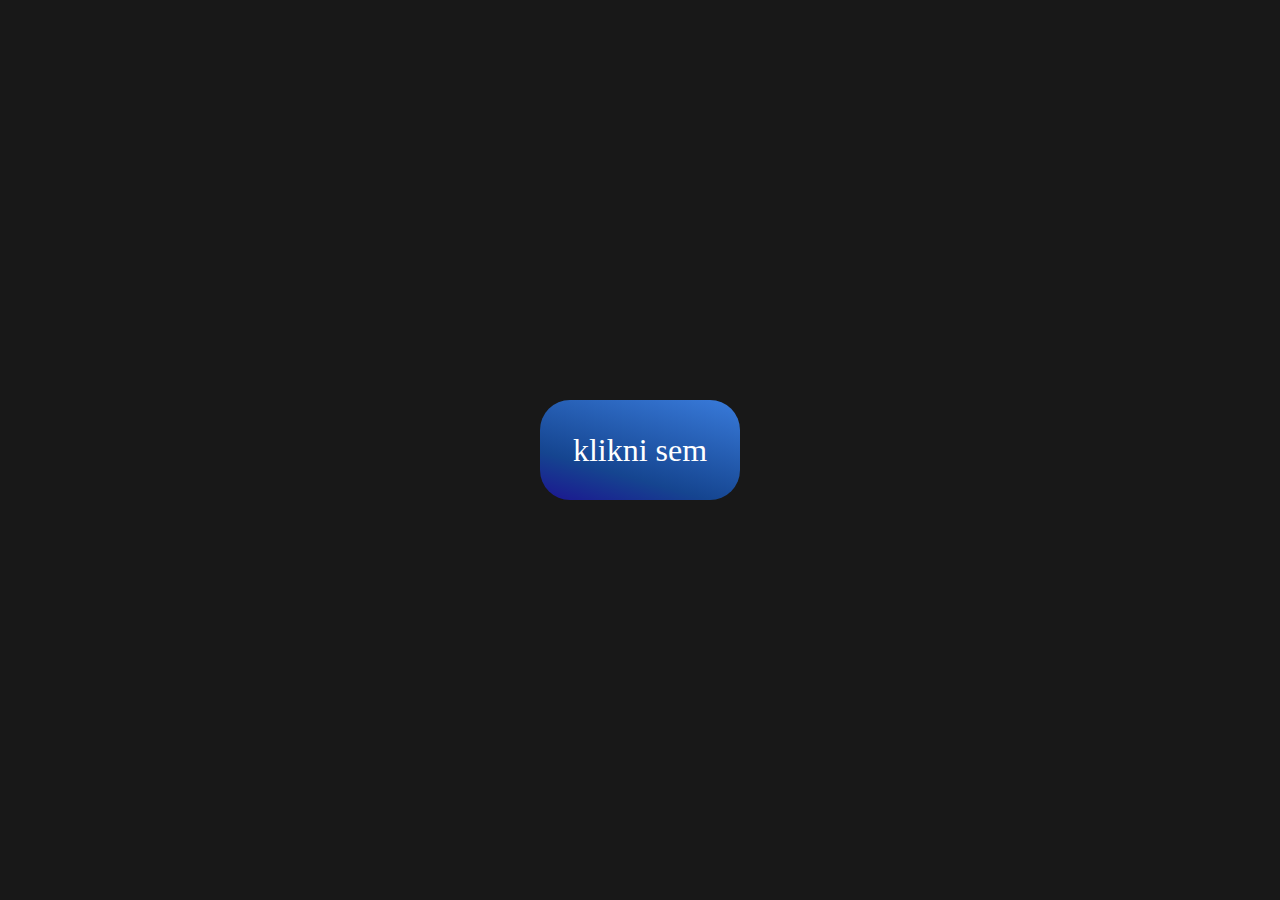
==== index.html @ 05cd4a2d "eve7" ====
<!DOCTYPE html>
<html lang="en">
<head>
    <!-- Global site tag (gtag.js) - Google Analytics -->
<script async src="https://www.googletagmanager.com/gtag/js?id=UA-189859303-1"></script>
<script>
  window.dataLayer = window.dataLayer || [];
  function gtag(){dataLayer.push(arguments);}
  gtag('js', new Date());

  gtag('config', 'UA-189859303-1');
</script>
    <meta charset="UTF-8">
    <meta http-equiv="X-UA-Compatible" content="IE=edge">
    <meta name="viewport" content="width=device-width, initial-scale=1.0">
    <link rel="stylesheet" href="./style.css">
    <title>start</title>
</head>
<body>
    <div class="button">
    <a href="./end.html" class="click" onclick="gtag('event', 'click', {
  'event_category' : 'buttonCl',
  'event_label' : 'CL'
});"><div>klikni sem</div></a>
    </div>
</body>
</html>
---- style.css ----
body{
    background: rgb(24, 24, 24);
    margin: 0;
    padding: 0;
    height: 100vh;
    display: flex;
    align-items: center;
    justify-content: center;
}
.button{
    width: 200px;
    height: 100px;
    background: rgb(28,21,144);
    background: linear-gradient(16deg, rgba(28,21,144,1) 0%, rgba(21,69,144,1) 31%, rgba(57,123,219,1) 100%);
    border-radius: 30px;
}
.button:hover{
    background: rgb(81, 139, 226);
    background: linear-gradient(16deg, rgb(81, 139, 226) 0%, rgb(68, 130, 223) 31%, rgba(57,123,219,1) 100%);
}
a{
    display: flex;
    align-items: center;
    justify-content: center;
    width: 200px;
    height: 100px;
    text-decoration: none;
    color: white;
    font-size: 2rem;
}
.text{
    color: white;
    font-size: 3rem;
}
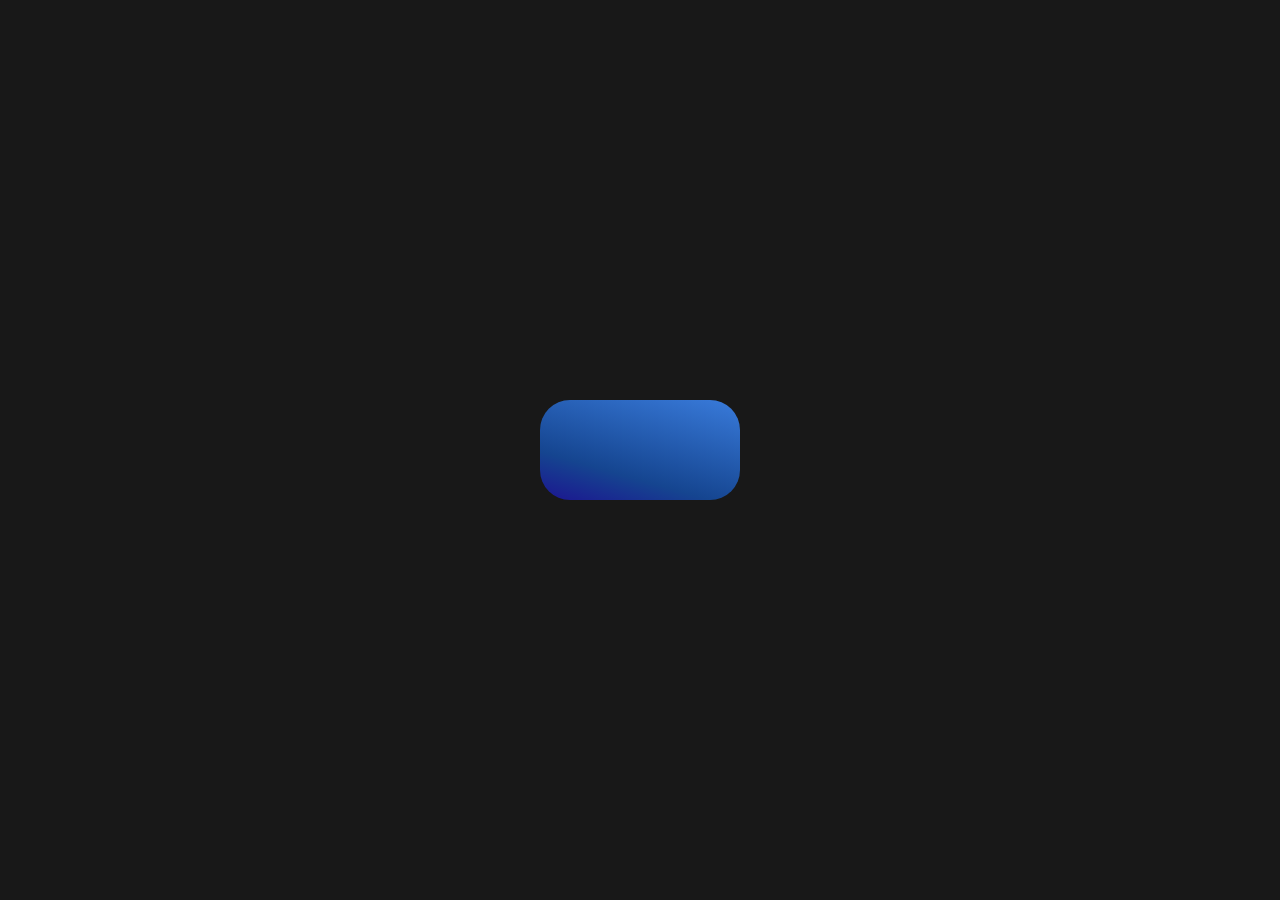
==== commit c5f7fff3: "eve9" ====
--- a/index.html
+++ b/index.html
@@ -10,6 +10,20 @@
 
   gtag('config', 'UA-189859303-1');
 </script>
+    <script>
+/**
+* Funkce, která v nástroji Analytics zachycuje kliknutí na odchozí odkaz.
+* Tato funkce bere platný řetězec adresy URL jako argument a tento řetězec použije.
+* jako štítek události. Nastavení metody přenosu na hodnotu „beacon“ umožňuje odeslat požadavek na server
+* pomocí funkce „navigator.sendBeacon“ prohlížeče, který ji podporuje.
+*/
+var captureOutboundLink = function(url) {
+   ga('send', 'event', 'buttonCl', 'click', 'CL', {
+     'transport': 'beacon',
+     'hitCallback': function(){document.location = url;}
+   });
+}
+</script>
     <meta charset="UTF-8">
     <meta http-equiv="X-UA-Compatible" content="IE=edge">
     <meta name="viewport" content="width=device-width, initial-scale=1.0">
@@ -18,10 +32,7 @@
 </head>
 <body>
     <div class="button">
-    <a href="./end.html" class="click" onclick="gtag('event', 'click', {
-  'event_category' : 'buttonCl',
-  'event_label' : 'CL'
-});"><div>klikni sem</div></a>
+    <a href="./end.html" class="click" onclick="captureOutboundLink('http://www.example.com'); return false;><div>klikni sem</div></a>
     </div>
 </body>
 </html>
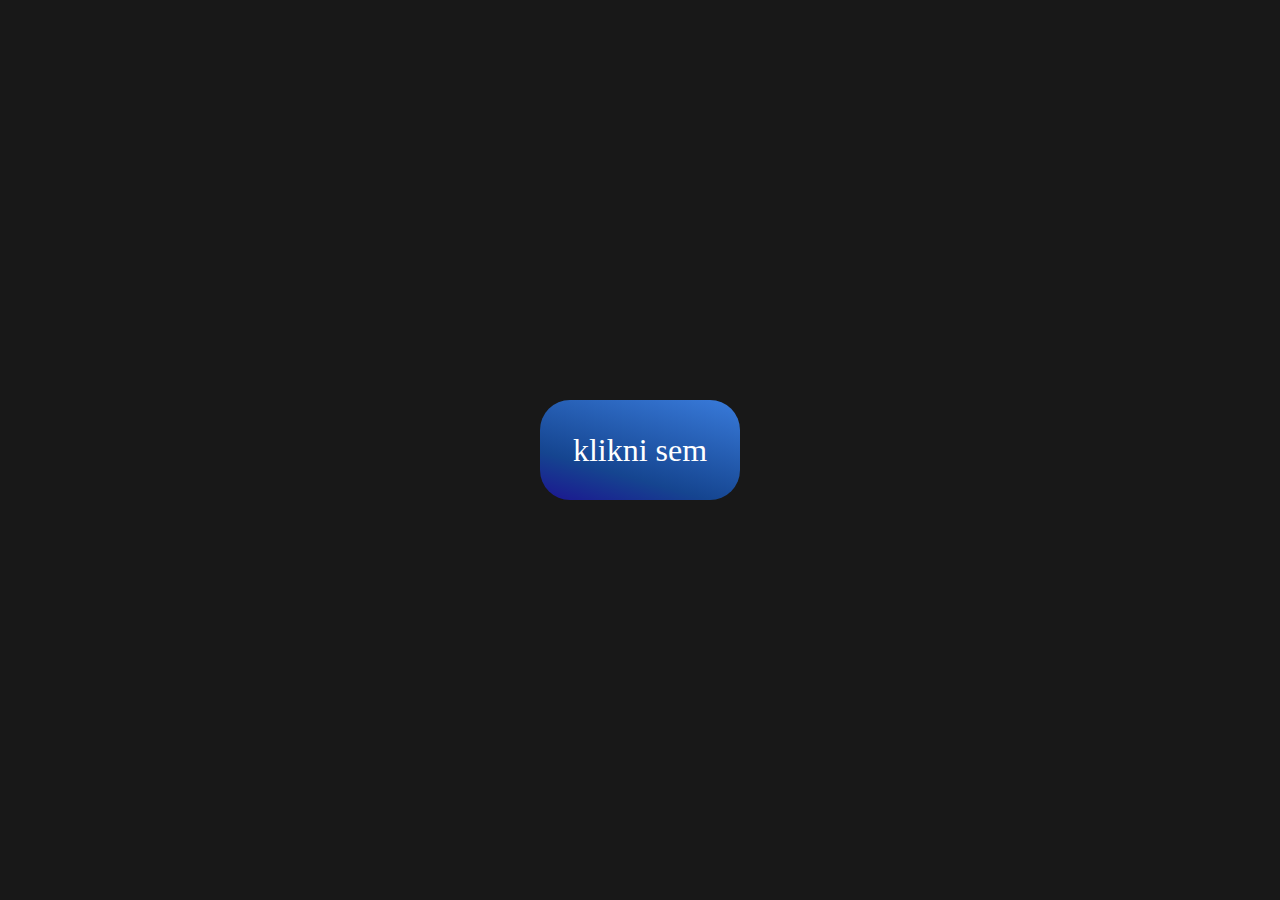
==== commit 860a2bb7: "eve9" ====
--- a/index.html
+++ b/index.html
@@ -32,7 +32,7 @@
 </head>
 <body>
     <div class="button">
-    <a href="./end.html" class="click" onclick="captureOutboundLink('http://www.example.com'); return false;><div>klikni sem</div></a>
+    <a href="./end.html" class="click" onclick="captureOutboundLink('http://www.example.com'); return false;"><div>klikni sem</div></a>
     </div>
 </body>
 </html>
